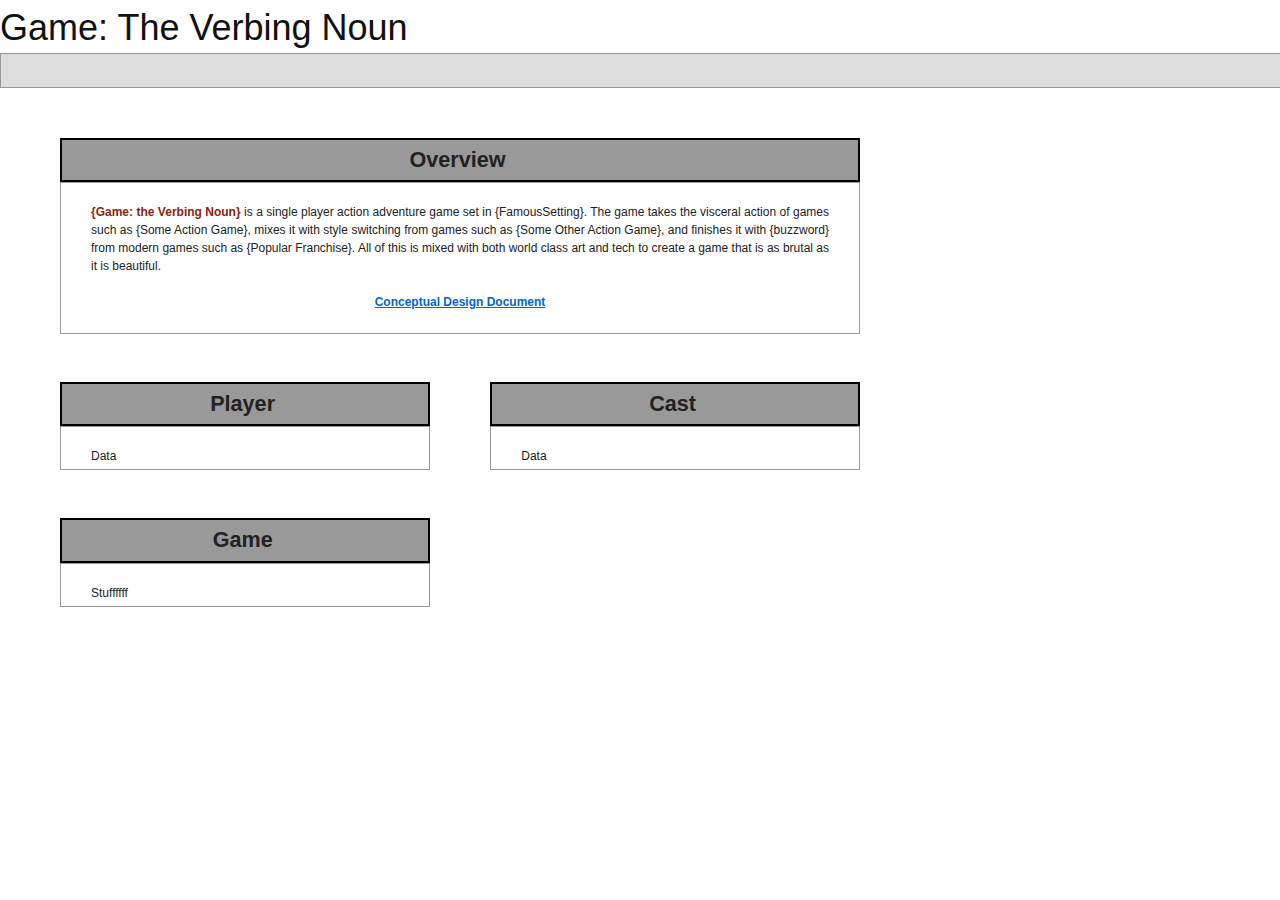
==== index.html @ 4cba6f50 "I added temp files for every creature, and I also added an index file, and I also totally revamped t" ====
<!DOCTYPE HTML PUBLIC "-//W3C//DTD HTML 4.01//EN"
	"http://www.w3.org/TR/html4/strict.dtd">

<html lang="en">
<head>
	<meta http-equiv="Content-Type" content="text/html; charset=utf-8">
	<meta name="author" content="Mike Birkhead">
	<!-- Date: 2011-07-12 -->
	<title>Table of Contents</title>
	<link href="stylesheets/blueprint/screen.css" media="screen" rel="stylesheet" type="text/css" >
	<link href="stylesheets/blueprint/print.css" media="print" rel="stylesheet" type="text/css" >
	<!--[if lt IE 8]><link href="stylesheets/blueprint/ie.css" media="screen" rel="stylesheet" type="text/css" /><![endif]-->
	<link href="stylesheets/custom.css" media="screen" rel="stylesheet" type="text/css" >
</head>
<body>
	<div id="header">
		<h1 id="top">Game: The Verbing Noun</h1>
	</div>
	<div id="navigation">

	</div>
	<div id="table_of_contents">
		<table class="main_index">
			<tr><th colspan="3" style="width:auto">Overview</th></tr>
			<tr><td colspan="3" style="width:auto">
				<p><tag>{Game: the Verbing Noun}</tag> is a single player action adventure game set in {FamousSetting}. The game takes the visceral action of games such as {Some Action Game}, mixes it with style switching from games such as {Some Other Action Game}, and finishes it with {buzzword} from modern games such as {Popular Franchise}. All of this is mixed with both world class art and tech to create a game that is as brutal as it is beautiful.</p>
				<p></p>
				<p style="text-align:center; font-weight:bold;"><a href="cdd_gameTheVerbingNoun.html">Conceptual Design Document</a></p>
			</td></tr>
			<tr><td class="spanner" colspan="3" style="height:2em"></tr>
			
			<tr>
				<th>Player</th>
				<th class="spanner"></th>
				<th>Cast</th>
			</tr>
			<tr>
				<td>Data</td>
				<td class="spanner"></td>
				<td>Data</td>
			</tr>
			<tr><td class="spanner" colspan="3"  style="height:2em"></tr>
			
			<tr><th>Game</th></tr>
			<tr><td>Stuffffff</td></tr>
		</table>
	</div>
</body>
</html>
---- stylesheets/blueprint/screen.css ----
/* -----------------------------------------------------------------------


 Blueprint CSS Framework 1.0.1
 http://blueprintcss.org

   * Copyright (c) 2007-Present. See LICENSE for more info.
   * See README for instructions on how to use Blueprint.
   * For credits and origins, see AUTHORS.
   * This is a compressed file. See the sources in the 'src' directory.

----------------------------------------------------------------------- */

/* reset.css */
html {margin:0;padding:0;border:0;}
body, div, span, object, iframe, h1, h2, h3, h4, h5, h6, p, blockquote, pre, a, abbr, acronym, address, code, del, dfn, em, img, q, dl, dt, dd, ol, ul, li, fieldset, form, label, legend, table, caption, tbody, tfoot, thead, tr, th, td, article, aside, dialog, figure, footer, header, hgroup, nav, section {margin:0;padding:0;border:0;font-size:100%;font:inherit;vertical-align:baseline;}
article, aside, details, figcaption, figure, dialog, footer, header, hgroup, menu, nav, section {display:block;}
body {line-height:1.5;background:white;}
table {border-collapse:separate;border-spacing:0;}
caption, th, td {text-align:left;font-weight:normal;float:none !important;}
table, th, td {vertical-align:middle;}
blockquote:before, blockquote:after, q:before, q:after {content:'';}
blockquote, q {quotes:"" "";}
a img {border:none;}
:focus {outline:0;}

/* typography.css */
html {font-size:100.01%;}
body {font-size:75%;color:#222;background:#fff;font-family:"Helvetica Neue", Arial, Helvetica, sans-serif;}
h1, h2, h3, h4, h5, h6 {font-weight:normal;color:#111;}
h1 {font-size:3em;line-height:1;margin-bottom:0.5em;}
h2 {font-size:2em;margin-bottom:0.75em;}
h3 {font-size:1.5em;line-height:1;margin-bottom:1em;}
h4 {font-size:1.2em;line-height:1.25;margin-bottom:1.25em;}
h5 {font-size:1em;font-weight:bold;margin-bottom:1.5em;}
h6 {font-size:1em;font-weight:bold;}
h1 img, h2 img, h3 img, h4 img, h5 img, h6 img {margin:0;}
p {margin:0 0 1.5em;}
.left {float:left !important;}
p .left {margin:1.5em 1.5em 1.5em 0;padding:0;}
.right {float:right !important;}
p .right {margin:1.5em 0 1.5em 1.5em;padding:0;}
a:focus, a:hover {color:#09f;}
a {color:#06c;text-decoration:underline;}
blockquote {margin:1.5em;color:#666;font-style:italic;}
strong, dfn {font-weight:bold;}
em, dfn {font-style:italic;}
sup, sub {line-height:0;}
abbr, acronym {border-bottom:1px dotted #666;}
address {margin:0 0 1.5em;font-style:italic;}
del {color:#666;}
pre {margin:1.5em 0;white-space:pre;}
pre, code, tt {font:1em 'andale mono', 'lucida console', monospace;line-height:1.5;}
li ul, li ol {margin:0;}
ul, ol {margin:0 1.5em 1.5em 0;padding-left:1.5em;}
ul {list-style-type:disc;}
ol {list-style-type:decimal;}
dl {margin:0 0 1.5em 0;}
dl dt {font-weight:bold;}
dd {margin-left:1.5em;}
table {margin-bottom:1.4em;width:100%;}
th {font-weight:bold;}
thead th {background:#c3d9ff;}
th, td, caption {padding:4px 10px 4px 5px;}
tbody tr:nth-child(even) td, tbody tr.even td {background:#e5ecf9;}
tfoot {font-style:italic;}
caption {background:#eee;}
.small {font-size:.8em;margin-bottom:1.875em;line-height:1.875em;}
.large {font-size:1.2em;line-height:2.5em;margin-bottom:1.25em;}
.hide {display:none;}
.quiet {color:#666;}
.loud {color:#000;}
.highlight {background:#ff0;}
.added {background:#060;color:#fff;}
.removed {background:#900;color:#fff;}
.first {margin-left:0;padding-left:0;}
.last {margin-right:0;padding-right:0;}
.top {margin-top:0;padding-top:0;}
.bottom {margin-bottom:0;padding-bottom:0;}

/* forms.css */
label {font-weight:bold;}
fieldset {padding:0 1.4em 1.4em 1.4em;margin:0 0 1.5em 0;border:1px solid #ccc;}
legend {font-weight:bold;font-size:1.2em;margin-top:-0.2em;margin-bottom:1em;}
fieldset, #IE8#HACK {padding-top:1.4em;}
legend, #IE8#HACK {margin-top:0;margin-bottom:0;}
input[type=text], input[type=password], input[type=url], input[type=email], input.text, input.title, textarea {background-color:#fff;border:1px solid #bbb;color:#000;}
input[type=text]:focus, input[type=password]:focus, input[type=url]:focus, input[type=email]:focus, input.text:focus, input.title:focus, textarea:focus {border-color:#666;}
select {background-color:#fff;border-width:1px;border-style:solid;}
input[type=text], input[type=password], input[type=url], input[type=email], input.text, input.title, textarea, select {margin:0.5em 0;}
input.text, input.title {width:300px;padding:5px;}
input.title {font-size:1.5em;}
textarea {width:390px;height:250px;padding:5px;}
form.inline {line-height:3;}
form.inline p {margin-bottom:0;}
.error, .alert, .notice, .success, .info {padding:0.8em;margin-bottom:1em;border:2px solid #ddd;}
.error, .alert {background:#fbe3e4;color:#8a1f11;border-color:#fbc2c4;}
.notice {background:#fff6bf;color:#514721;border-color:#ffd324;}
.success {background:#e6efc2;color:#264409;border-color:#c6d880;}
.info {background:#d5edf8;color:#205791;border-color:#92cae4;}
.error a, .alert a {color:#8a1f11;}
.notice a {color:#514721;}
.success a {color:#264409;}
.info a {color:#205791;}

/* grid.css */
.container {width:950px;margin:0 auto;}
.showgrid {background:url(src/grid.png);}
.column, .span-1, .span-2, .span-3, .span-4, .span-5, .span-6, .span-7, .span-8, .span-9, .span-10, .span-11, .span-12, .span-13, .span-14, .span-15, .span-16, .span-17, .span-18, .span-19, .span-20, .span-21, .span-22, .span-23, .span-24 {float:left;margin-right:10px;}
.last {margin-right:0;}
.span-1 {width:30px;}
.span-2 {width:70px;}
.span-3 {width:110px;}
.span-4 {width:150px;}
.span-5 {width:190px;}
.span-6 {width:230px;}
.span-7 {width:270px;}
.span-8 {width:310px;}
.span-9 {width:350px;}
.span-10 {width:390px;}
.span-11 {width:430px;}
.span-12 {width:470px;}
.span-13 {width:510px;}
.span-14 {width:550px;}
.span-15 {width:590px;}
.span-16 {width:630px;}
.span-17 {width:670px;}
.span-18 {width:710px;}
.span-19 {width:750px;}
.span-20 {width:790px;}
.span-21 {width:830px;}
.span-22 {width:870px;}
.span-23 {width:910px;}
.span-24 {width:950px;margin-right:0;}
input.span-1, textarea.span-1, input.span-2, textarea.span-2, input.span-3, textarea.span-3, input.span-4, textarea.span-4, input.span-5, textarea.span-5, input.span-6, textarea.span-6, input.span-7, textarea.span-7, input.span-8, textarea.span-8, input.span-9, textarea.span-9, input.span-10, textarea.span-10, input.span-11, textarea.span-11, input.span-12, textarea.span-12, input.span-13, textarea.span-13, input.span-14, textarea.span-14, input.span-15, textarea.span-15, input.span-16, textarea.span-16, input.span-17, textarea.span-17, input.span-18, textarea.span-18, input.span-19, textarea.span-19, input.span-20, textarea.span-20, input.span-21, textarea.span-21, input.span-22, textarea.span-22, input.span-23, textarea.span-23, input.span-24, textarea.span-24 {border-left-width:1px;border-right-width:1px;padding-left:5px;padding-right:5px;}
input.span-1, textarea.span-1 {width:18px;}
input.span-2, textarea.span-2 {width:58px;}
input.span-3, textarea.span-3 {width:98px;}
input.span-4, textarea.span-4 {width:138px;}
input.span-5, textarea.span-5 {width:178px;}
input.span-6, textarea.span-6 {width:218px;}
input.span-7, textarea.span-7 {width:258px;}
input.span-8, textarea.span-8 {width:298px;}
input.span-9, textarea.span-9 {width:338px;}
input.span-10, textarea.span-10 {width:378px;}
input.span-11, textarea.span-11 {width:418px;}
input.span-12, textarea.span-12 {width:458px;}
input.span-13, textarea.span-13 {width:498px;}
input.span-14, textarea.span-14 {width:538px;}
input.span-15, textarea.span-15 {width:578px;}
input.span-16, textarea.span-16 {width:618px;}
input.span-17, textarea.span-17 {width:658px;}
input.span-18, textarea.span-18 {width:698px;}
input.span-19, textarea.span-19 {width:738px;}
input.span-20, textarea.span-20 {width:778px;}
input.span-21, textarea.span-21 {width:818px;}
input.span-22, textarea.span-22 {width:858px;}
input.span-23, textarea.span-23 {width:898px;}
input.span-24, textarea.span-24 {width:938px;}
.append-1 {padding-right:40px;}
.append-2 {padding-right:80px;}
.append-3 {padding-right:120px;}
.append-4 {padding-right:160px;}
.append-5 {padding-right:200px;}
.append-6 {padding-right:240px;}
.append-7 {padding-right:280px;}
.append-8 {padding-right:320px;}
.append-9 {padding-right:360px;}
.append-10 {padding-right:400px;}
.append-11 {padding-right:440px;}
.append-12 {padding-right:480px;}
.append-13 {padding-right:520px;}
.append-14 {padding-right:560px;}
.append-15 {padding-right:600px;}
.append-16 {padding-right:640px;}
.append-17 {padding-right:680px;}
.append-18 {padding-right:720px;}
.append-19 {padding-right:760px;}
.append-20 {padding-right:800px;}
.append-21 {padding-right:840px;}
.append-22 {padding-right:880px;}
.append-23 {padding-right:920px;}
.prepend-1 {padding-left:40px;}
.prepend-2 {padding-left:80px;}
.prepend-3 {padding-left:120px;}
.prepend-4 {padding-left:160px;}
.prepend-5 {padding-left:200px;}
.prepend-6 {padding-left:240px;}
.prepend-7 {padding-left:280px;}
.prepend-8 {padding-left:320px;}
.prepend-9 {padding-left:360px;}
.prepend-10 {padding-left:400px;}
.prepend-11 {padding-left:440px;}
.prepend-12 {padding-left:480px;}
.prepend-13 {padding-left:520px;}
.prepend-14 {padding-left:560px;}
.prepend-15 {padding-left:600px;}
.prepend-16 {padding-left:640px;}
.prepend-17 {padding-left:680px;}
.prepend-18 {padding-left:720px;}
.prepend-19 {padding-left:760px;}
.prepend-20 {padding-left:800px;}
.prepend-21 {padding-left:840px;}
.prepend-22 {padding-left:880px;}
.prepend-23 {padding-left:920px;}
.border {padding-right:4px;margin-right:5px;border-right:1px solid #ddd;}
.colborder {padding-right:24px;margin-right:25px;border-right:1px solid #ddd;}
.pull-1 {margin-left:-40px;}
.pull-2 {margin-left:-80px;}
.pull-3 {margin-left:-120px;}
.pull-4 {margin-left:-160px;}
.pull-5 {margin-left:-200px;}
.pull-6 {margin-left:-240px;}
.pull-7 {margin-left:-280px;}
.pull-8 {margin-left:-320px;}
.pull-9 {margin-left:-360px;}
.pull-10 {margin-left:-400px;}
.pull-11 {margin-left:-440px;}
.pull-12 {margin-left:-480px;}
.pull-13 {margin-left:-520px;}
.pull-14 {margin-left:-560px;}
.pull-15 {margin-left:-600px;}
.pull-16 {margin-left:-640px;}
.pull-17 {margin-left:-680px;}
.pull-18 {margin-left:-720px;}
.pull-19 {margin-left:-760px;}
.pull-20 {margin-left:-800px;}
.pull-21 {margin-left:-840px;}
.pull-22 {margin-left:-880px;}
.pull-23 {margin-left:-920px;}
.pull-24 {margin-left:-960px;}
.pull-1, .pull-2, .pull-3, .pull-4, .pull-5, .pull-6, .pull-7, .pull-8, .pull-9, .pull-10, .pull-11, .pull-12, .pull-13, .pull-14, .pull-15, .pull-16, .pull-17, .pull-18, .pull-19, .pull-20, .pull-21, .pull-22, .pull-23, .pull-24 {float:left;position:relative;}
.push-1 {margin:0 -40px 1.5em 40px;}
.push-2 {margin:0 -80px 1.5em 80px;}
.push-3 {margin:0 -120px 1.5em 120px;}
.push-4 {margin:0 -160px 1.5em 160px;}
.push-5 {margin:0 -200px 1.5em 200px;}
.push-6 {margin:0 -240px 1.5em 240px;}
.push-7 {margin:0 -280px 1.5em 280px;}
.push-8 {margin:0 -320px 1.5em 320px;}
.push-9 {margin:0 -360px 1.5em 360px;}
.push-10 {margin:0 -400px 1.5em 400px;}
.push-11 {margin:0 -440px 1.5em 440px;}
.push-12 {margin:0 -480px 1.5em 480px;}
.push-13 {margin:0 -520px 1.5em 520px;}
.push-14 {margin:0 -560px 1.5em 560px;}
.push-15 {margin:0 -600px 1.5em 600px;}
.push-16 {margin:0 -640px 1.5em 640px;}
.push-17 {margin:0 -680px 1.5em 680px;}
.push-18 {margin:0 -720px 1.5em 720px;}
.push-19 {margin:0 -760px 1.5em 760px;}
.push-20 {margin:0 -800px 1.5em 800px;}
.push-21 {margin:0 -840px 1.5em 840px;}
.push-22 {margin:0 -880px 1.5em 880px;}
.push-23 {margin:0 -920px 1.5em 920px;}
.push-24 {margin:0 -960px 1.5em 960px;}
.push-1, .push-2, .push-3, .push-4, .push-5, .push-6, .push-7, .push-8, .push-9, .push-10, .push-11, .push-12, .push-13, .push-14, .push-15, .push-16, .push-17, .push-18, .push-19, .push-20, .push-21, .push-22, .push-23, .push-24 {float:left;position:relative;}
div.prepend-top, .prepend-top {margin-top:1.5em;}
div.append-bottom, .append-bottom {margin-bottom:1.5em;}
.box {padding:1.5em;margin-bottom:1.5em;background:#e5eCf9;}
hr {background:#ddd;color:#ddd;clear:both;float:none;width:100%;height:1px;margin:0 0 17px;border:none;}
hr.space {background:#fff;color:#fff;visibility:hidden;}
.clearfix:after, .container:after {content:"\0020";display:block;height:0;clear:both;visibility:hidden;overflow:hidden;}
.clearfix, .container {display:block;}
.clear {clear:both;}
---- stylesheets/blueprint/print.css ----
/* -----------------------------------------------------------------------


 Blueprint CSS Framework 1.0.1
 http://blueprintcss.org

   * Copyright (c) 2007-Present. See LICENSE for more info.
   * See README for instructions on how to use Blueprint.
   * For credits and origins, see AUTHORS.
   * This is a compressed file. See the sources in the 'src' directory.

----------------------------------------------------------------------- */

/* print.css */
body {line-height:1.5;font-family:"Helvetica Neue", Arial, Helvetica, sans-serif;color:#000;background:none;font-size:10pt;}
.container {background:none;}
hr {background:#ccc;color:#ccc;width:100%;height:2px;margin:2em 0;padding:0;border:none;}
hr.space {background:#fff;color:#fff;visibility:hidden;}
h1, h2, h3, h4, h5, h6 {font-family:"Helvetica Neue", Arial, "Lucida Grande", sans-serif;}
code {font:.9em "Courier New", Monaco, Courier, monospace;}
a img {border:none;}
p img.top {margin-top:0;}
blockquote {margin:1.5em;padding:1em;font-style:italic;font-size:.9em;}
.small {font-size:.9em;}
.large {font-size:1.1em;}
.quiet {color:#999;}
.hide {display:none;}
a:link, a:visited {background:transparent;font-weight:700;text-decoration:underline;}
a:link:after, a:visited:after {content:" (" attr(href) ")";font-size:90%;}
---- stylesheets/blueprint/ie.css ----
/* -----------------------------------------------------------------------


 Blueprint CSS Framework 1.0.1
 http://blueprintcss.org

   * Copyright (c) 2007-Present. See LICENSE for more info.
   * See README for instructions on how to use Blueprint.
   * For credits and origins, see AUTHORS.
   * This is a compressed file. See the sources in the 'src' directory.

----------------------------------------------------------------------- */

/* ie.css */
body {text-align:center;}
.container {text-align:left;}
* html .column, * html .span-1, * html .span-2, * html .span-3, * html .span-4, * html .span-5, * html .span-6, * html .span-7, * html .span-8, * html .span-9, * html .span-10, * html .span-11, * html .span-12, * html .span-13, * html .span-14, * html .span-15, * html .span-16, * html .span-17, * html .span-18, * html .span-19, * html .span-20, * html .span-21, * html .span-22, * html .span-23, * html .span-24 {display:inline;overflow-x:hidden;}
* html legend {margin:0px -8px 16px 0;padding:0;}
sup {vertical-align:text-top;}
sub {vertical-align:text-bottom;}
html>body p code {*white-space:normal;}
hr {margin:-8px auto 11px;}
img {-ms-interpolation-mode:bicubic;}
.clearfix, .container {display:inline-block;}
* html .clearfix, * html .container {height:1%;}
fieldset {padding-top:0;}
legend {margin-top:-0.2em;margin-bottom:1em;margin-left:-0.5em;}
textarea {overflow:auto;}
label {vertical-align:middle;position:relative;top:-0.25em;}
input.text, input.title, textarea {background-color:#fff;border:1px solid #bbb;}
input.text:focus, input.title:focus {border-color:#666;}
input.text, input.title, textarea, select {margin:0.5em 0;}
input.checkbox, input.radio {position:relative;top:.25em;}
form.inline div, form.inline p {vertical-align:middle;}
form.inline input.checkbox, form.inline input.radio, form.inline input.button, form.inline button {margin:0.5em 0;}
button, input.button {position:relative;top:0.25em;}
---- stylesheets/custom.css ----
div#header {
	width: 100%;
}

#header h1 {
	border-bottom: 0px solid #999;
	padding-top: 0px;
	margin-top: 10px;
	margin-bottom: 0px;
}

div#navigation {
	height: 1.8em;
	width: 100%;
	background-color: #DDD;
	border: 1px solid #999;
	text-align: center;
	font-size: 1.5em;
}

#navigation ul {
	list-style: none;
}

#navigation li {
	margin-left: 20px;
	margin-right: 20px;
	display: inline;
}

div#container {
	width: 1000px;
}

div#menu {
	width: 150px;
	margin: 20px;
	float: left;
}

#menu ul {
	list-style: none;
}

div#content {
	width: 700px;
	float: left;
	border-left: 1px solid #999;
	padding-top: 20px;
	padding-left: 50px;
}

div#table_of_contents {
	padding-left: 60px;
}

p {
	text-align: justify;
}

.top {
	width: 100%;
	text-align: right;
	text-decoration: underline;
}

tag {
	font-weight: bold;
	color:#8a1f11;
}

h1 {
	border-bottom: 1px solid #999;
	padding-bottom: 0.2em;
	margin-top: 0.8em;
}

h2 {
	margin-top: 1.0em;
	margin-bottom: 0.2em;
	font-weight: bold;
}

h3 {
	margin-top: 1.2em;
	margin-bottom: 0.2em;
	font-style: italic;
}

h4 {
	margin-bottom: 0px;
	text-decoration: underline;
}

table.castinfo {
	font-size: 150%;
	border: 2px solid #999;
}

table.castinfo th {
	text-align: right;
	width: 50%;
	border-right: 1px solid #999;
	border-bottom: 1px solid #999;
}

table.castinfo td {
	width: 50%;
	border-bottom: 1px solid #999;
}

table.main_index {
	padding-top: 50px;
	width: 800px;
}

table.main_index caption {
	background-color: #FFF;
	font-size: 2em;
	padding-bottom: 20px;
}

table.main_index tbody th, table.main_index tbody td {
	width: 48%;
}

table.main_index tbody th {
	text-align: center;
	background-color: #999;
	border: 2px solid #000;
	font-size: 1.8em;
	font-weight: bold;
}

table.main_index tbody td {
	background-color: #FFF;
	border: 1px solid #999;
	padding-top: 20px;
	padding-left: 30px;
	padding-right: 30px;
}

table.main_index tbody th.spanner, table.main_index tbody td.spanner {
	background-color: #FFF;
	width: auto;
	border: none;
}
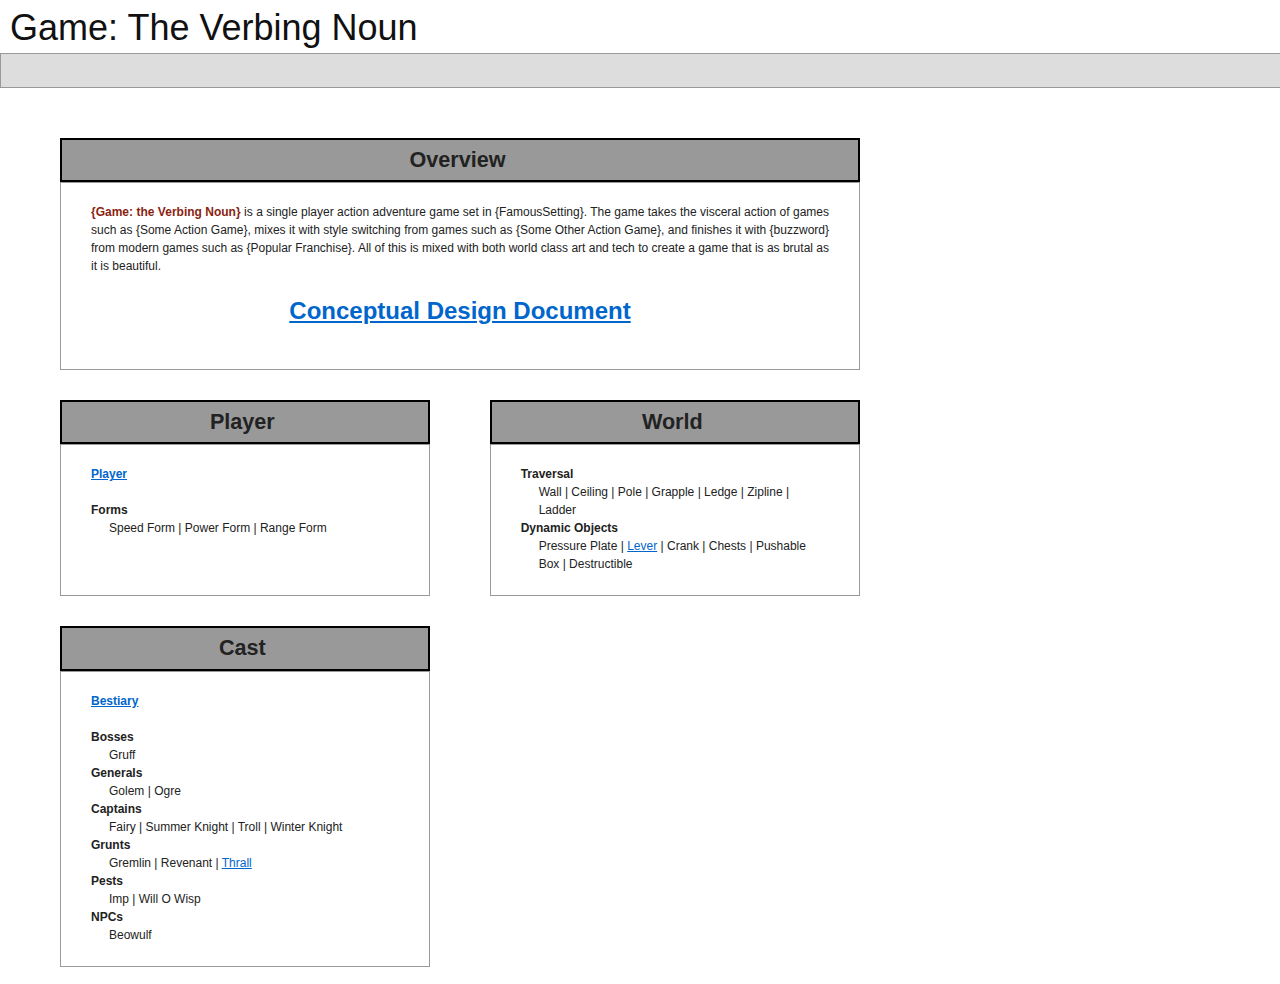
==== commit b7940e16: "Updated the index. Changed the name of the room game folder to the world folder. Deleted unused file" ====
--- a/index.html
+++ b/index.html
@@ -25,24 +25,59 @@
 			<tr><td colspan="3" style="width:auto">
 				<p><tag>{Game: the Verbing Noun}</tag> is a single player action adventure game set in {FamousSetting}. The game takes the visceral action of games such as {Some Action Game}, mixes it with style switching from games such as {Some Other Action Game}, and finishes it with {buzzword} from modern games such as {Popular Franchise}. All of this is mixed with both world class art and tech to create a game that is as brutal as it is beautiful.</p>
 				<p></p>
-				<p style="text-align:center; font-weight:bold;"><a href="cdd_gameTheVerbingNoun.html">Conceptual Design Document</a></p>
+				<p style="font-size: 2em; text-align:center; font-weight:bold;"><a href="cdd_gameTheVerbingNoun.html">Conceptual Design Document</a></p>
 			</td></tr>
-			<tr><td class="spanner" colspan="3" style="height:2em"></tr>
+			<tr><td class="spanner" colspan="3" style="height:0.5em"></tr>
 			
 			<tr>
 				<th>Player</th>
 				<th class="spanner"></th>
+				<th>World</th>
+			</tr>
+			<tr>
+				<td>
+					<dl>
+						<dt><a href="player/player.html">Player</a></dt>
+						<br />
+						<dt>Forms</dt>
+						<dd>Speed Form | Power Form | Range Form</dd>
+					</dl>
+				</td>
+				<td class="spanner"></td>
+				<td>
+					<dl>
+						<dt>Traversal</dt>
+						<dd>Wall | Ceiling | Pole | Grapple | Ledge | Zipline | Ladder</dd>
+						<dt>Dynamic Objects</dt>
+						<dd>Pressure Plate | <a href="world/lever.html">Lever</a> | Crank | Chests | Pushable Box | Destructible</dd>
+					</dl>
+				</td>
+			</tr>
+			<tr><td class="spanner" colspan="3"  style="height:0.5em"></tr>
+			
+			<tr>
 				<th>Cast</th>
 			</tr>
 			<tr>
-				<td>Data</td>
-				<td class="spanner"></td>
-				<td>Data</td>
+				<td>
+					<dl>
+						<dt><a href="cast/bestiary.html">Bestiary</a></dt>
+						<br />
+						<dt>Bosses</dt>
+						<dd>Gruff</dd>
+						<dt>Generals</dt>
+						<dd>Golem | Ogre</dd>
+						<dt>Captains</dt>
+						<dd>Fairy | Summer Knight | Troll | Winter Knight</dd>
+						<dt>Grunts</dt>
+						<dd>Gremlin | Revenant | <a href="cast/30_grunts/thrall.html">Thrall</a></dd>
+						<dt>Pests</dt>
+						<dd>Imp | Will O Wisp</dd>
+						<dt>NPCs</dt>
+						<dd>Beowulf</dd>
+					</dl>
+				</td>
 			</tr>
-			<tr><td class="spanner" colspan="3"  style="height:2em"></tr>
-			
-			<tr><th>Game</th></tr>
-			<tr><td>Stuffffff</td></tr>
 		</table>
 	</div>
 </body>
--- a/stylesheets/custom.css
+++ b/stylesheets/custom.css
@@ -7,6 +7,7 @@
 	padding-top: 0px;
 	margin-top: 10px;
 	margin-bottom: 0px;
+	margin-left: 10px;
 }
 
 div#navigation {
@@ -133,6 +134,7 @@
 }
 
 table.main_index tbody td {
+	vertical-align: top;
 	background-color: #FFF;
 	border: 1px solid #999;
 	padding-top: 20px;
@@ -144,4 +146,40 @@
 	background-color: #FFF;
 	width: auto;
 	border: none;
+}
+
+table.bestiary {
+	margin-left: 20px;
+	margin-right: 20px;
+	width: auto;
+}
+
+table.bestiary caption {
+	text-align: center;
+	background-color: #999;
+	border: 2px solid #000;
+	font-size: 1.8em;
+	font-weight: bold;
+}
+table.bestiary tbody th {
+	width: auto;
+	background-color: #FFF;
+	border: 1px solid #999;
+	padding-top: 0px;
+	padding-left: 0px;
+	padding-right: 0px;
+}
+table.bestiary tbody td {
+	width: 300px;
+	vertical-align: top;
+	background-color: #FFF;
+	border: 1px solid #999;
+	padding-top: 10px;
+	padding-left: 20px;
+	padding-right: 0px;
+}
+
+table.bestiary img {
+	height: 240px;
+	width: 160px;
 }